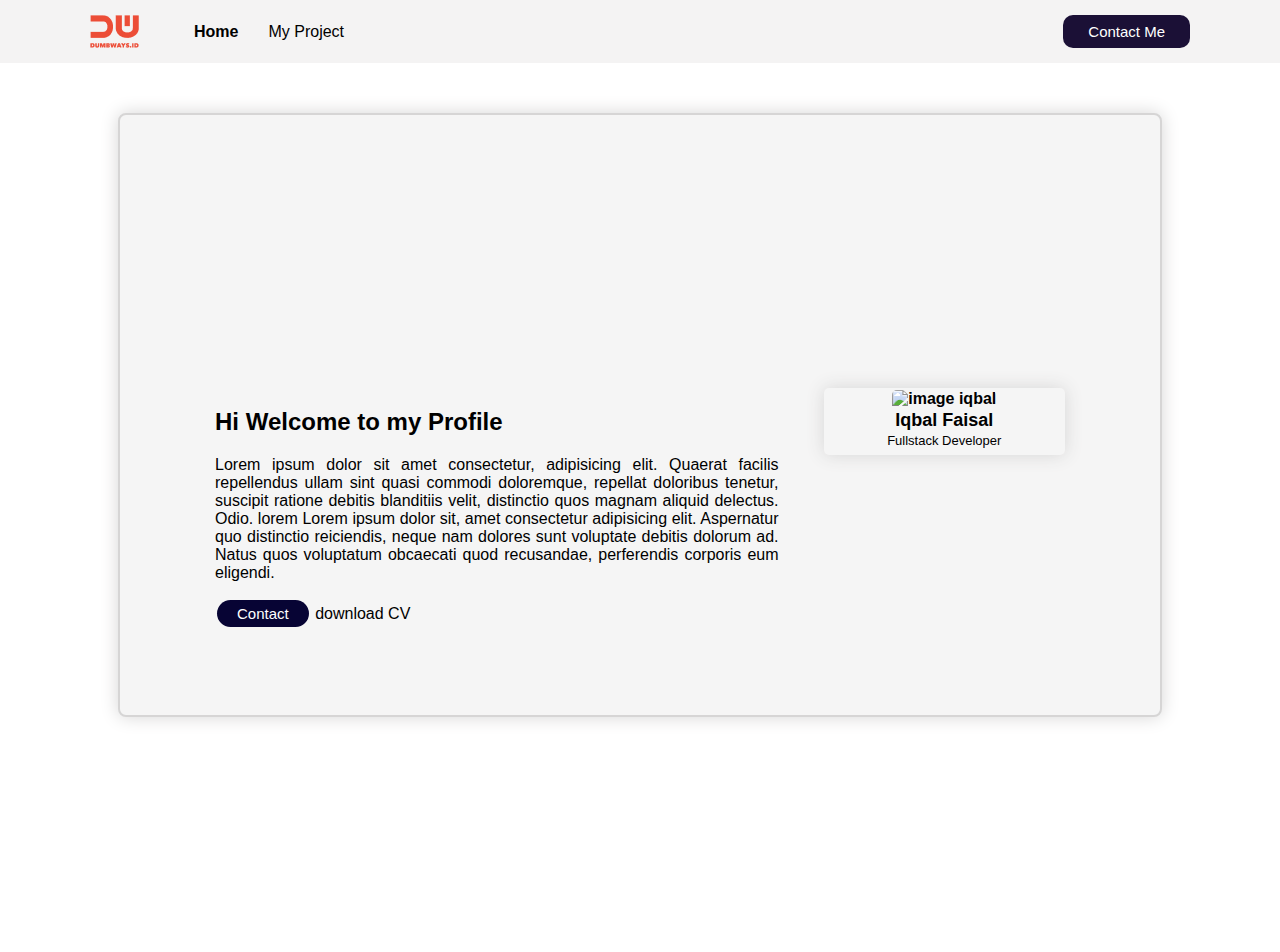
==== index.html @ 21bdce62 "day5" ====
<!DOCTYPE html>
<html lang="en">
<head>
    <title>Home Page</title>
    <link rel="icon" type="image/x-icon" href="https://www.filepicker.io/api/file/mWcP190oTCqiAo5VjrE8">
    <link rel="stylesheet" href="css/style.css">
    <link rel="stylesheet" href="https://cdnjs.cloudflare.com/ajax/libs/font-awesome/6.1.2/css/all.min.css" integrity="sha512-1sCRPdkRXhBV2PBLUdRb4tMg1w2YPf37qatUFeS7zlBy7jJI8Lf4VHwWfZZfpXtYSLy85pkm9GaYVYMfw5BC1A==" crossorigin="anonymous" referrerpolicy="no-referrer" />
</head>
<body>

    <nav>
    
        <div class="nav-left">
            <img src="assets/logo.png" alt="logo">
            <ul>
                <li>
                    <a href="index.html" style="font-weight: bolder";>Home</a>
                </li>
                <li>
                    <a href="myproject.html">My Project</a>
                </li>
            </ul>
        </div>
        
        <div class="nav-right">
            <a href="contact.html">Contact Me</a>
        </div>
    
    </nav>

    <div style="
            border: 2px solid rgb(214, 213, 213);
            background-color: whitesmoke;
            width: 1000px;
            height: 600px;
            margin: 50px auto;
            padding-top: none;
            padding-left: 20px;
            padding-right: 20px;
            border-radius: 8px;
            box-shadow: 0px 0px 18px rgb(214, 213, 213);">

    <div class="container">
        <section>

            <div class="section-left">
                <h2> Hi Welcome to my Profile</h2>
            <p style="color:black; 
            text-align: justify;">
                    
            Lorem ipsum dolor sit amet consectetur, adipisicing elit. Quaerat facilis repellendus ullam sint quasi commodi doloremque, repellat doloribus tenetur, suscipit ratione debitis blanditiis velit, distinctio quos magnam aliquid delectus. Odio. lorem
            Lorem ipsum dolor sit, amet consectetur adipisicing elit. Aspernatur quo distinctio reiciendis, neque nam dolores sunt voluptate debitis dolorum ad. Natus quos voluptatum obcaecati quod recusandae, perferendis corporis eum eligendi.
            </p>

            <div style="
            background-color: rgb(7, 4, 52); 
            padding: 5px 20px;
            text-align: center;
            text-decoration: none;
            display: inline-block;
            font-size: 15px;
            margin: 2px 2px;
            border-radius: 20px;">
            
            <a style="color: white; "contact.html> Contact</a>
        </div>
            <a style="color:black"> download CV</a>
            <a href="https://www.drive.google.com/"><i class="fa-solid fa-download"></i></a>
            <p style="color: black;
                padding: 3px;
                text-align: left;
                font-size: larger;">
            </p>

            <div style="
            font-size: 25px;
            text-align: left;
            padding: 3px;
            word-spacing: 15px;">
                <a href="https://www.linkedin.com/"><i class="fa-brands fa-linkedin"></i></a>
                <a href="https://www.instagram.com/"><i class="fa-brands fa-instagram"></i></a>
                <a href="https://www.facebook.com/"><i class="fa-brands fa-facebook"></i></a>
                <a href="https://www.twitter.com/"><i class="fa-brands fa-twitter"></i></a>
            </div>



            </div>

            <div class="section-right">
                <table style="
                width: 100%;
                align-items: center;
                box-shadow: 0px 0px 18px rgb(214, 213, 213);
                border-radius: 5px;
                padding: 0px;
                margin-left: auto;
                margin-right: auto;
                padding-bottom: 5px;
                "cellpadding="none">

                    <th><img src="assets/view.png" alt="image iqbal" width="100%" style="border-radius: 5px;
                    border-bottom-left-radius: 0px; border-bottom-right-radius: 0px; "cellpadding="none"/></th>
                <tr style="text-align: center;
                            font-size: large;
                            font-weight: bolder;">
                    <th>Iqbal Faisal</th>
                </tr>
                <tr style="text-align:center;
                        font-size: small;">
                    <td>Fullstack Developer</td>
                </tr>
        </table>
            </div>
        
        
        </section>
    </div>
        
    </div>

    
</body>
</html>
---- css/style.css ----
body {
    margin: 0;
    padding: 0;
    font-family: Arial, Helvetica, sans-serif;
    box-sizing: border-box;
}

nav {
    background-color: #f4f3f3;;
    display: flex;
    height: 7vh;
}

.nav-left {
    display: flex;
    padding-left: 90px;
    align-items: center;
    flex: 50%;  /* untuk mengatur lebar */
}

.nav-left li {
    display: inline;
}

.nav-left ul {
    display: flex;
    /* align-items: center; */
}

.nav-left ul li a {
    color: black;
    text-decoration: none;
    padding: 15px;
}

.nav-right {
    /* background-color: red; */
    display: flex;
    flex: 50%;
    align-items: center; /* untuk mengtaur posisi atas tengah bawah */
    justify-content: flex-end; /* untuk mengtaur posisi kiri tengah kanan */
    padding-right: 90px;
}

.nav-right a {
    background-color: rgb(27, 16, 54);
    color: white;
    padding: 8px 25px;
    text-decoration: none;
    border-radius: 10px;
    cursor: pointer;
    font-size: 15px;
}

.container {
    /* background-color: aqua; */
    height: 93vh;
    display: flex;
    justify-content: center; /* horizontal */ 
    align-items: center; /* vertical */
}

section {
    /* background-color: blueviolet; */
    display: flex;
    width: 85%;
}

.section-left {
    flex: 70%;
    padding-top: none;
}
.section-right {
    flex: 30%;
    padding-left: 45px;
}

.section-right p {
    color: grey;
}

.skill-container {
    display: flex;
    margin-top: 25px;
}

.skill-container img {
    width: 50px;
}

.social-media {
    font-size: 30px;
}

.social-media i {
    margin-right: 8px;
}
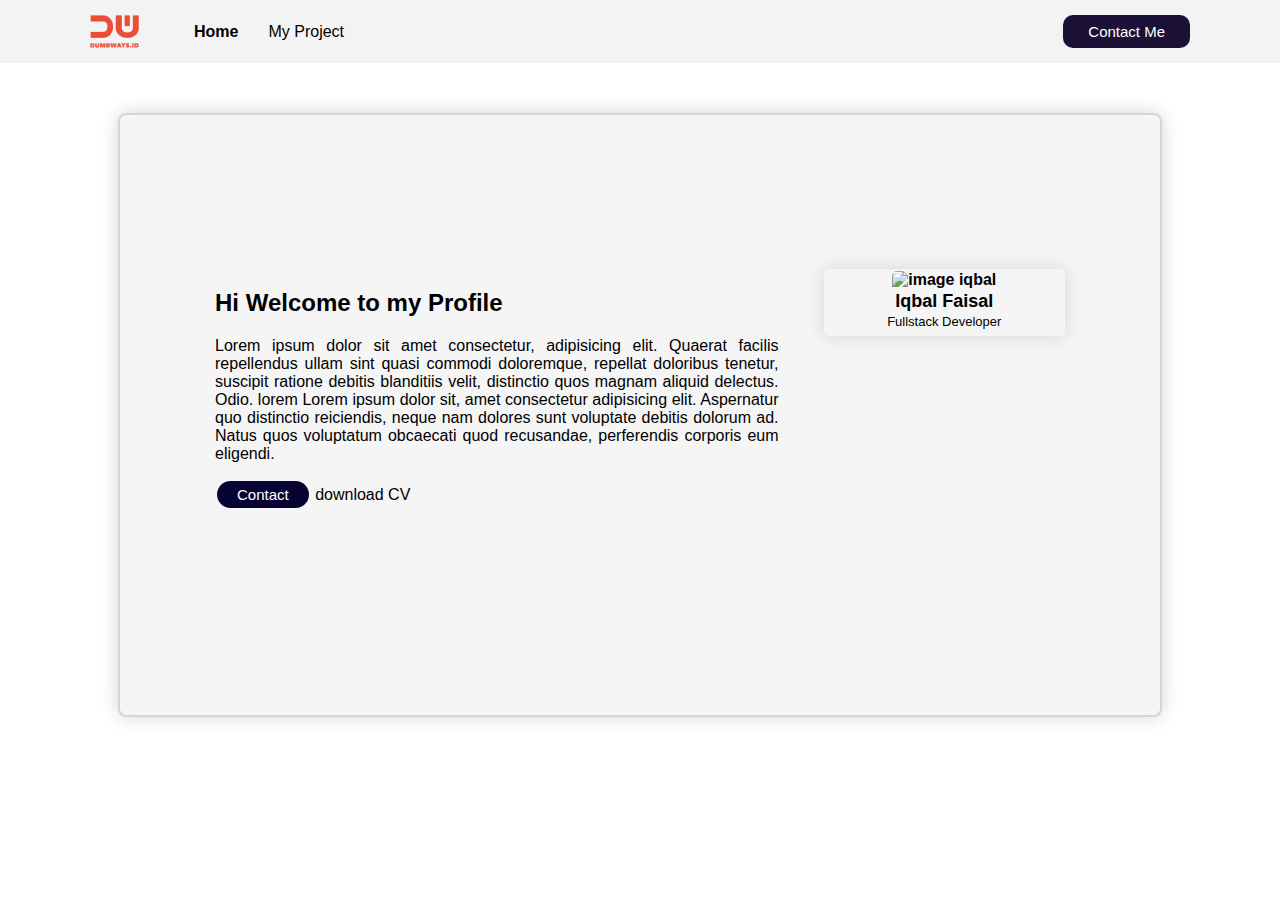
==== commit 890a4581: "day5" ====
--- a/index.html
+++ b/index.html
@@ -28,7 +28,7 @@
     
     </nav>
 
-    <div style="
+    <div class="container" style="
             border: 2px solid rgb(214, 213, 213);
             background-color: whitesmoke;
             width: 1000px;
@@ -40,7 +40,6 @@
             border-radius: 8px;
             box-shadow: 0px 0px 18px rgb(214, 213, 213);">
 
-    <div class="container">
         <section>
 
             <div class="section-left">
@@ -117,7 +116,6 @@
         </section>
     </div>
         
-    </div>
 
     
 </body>
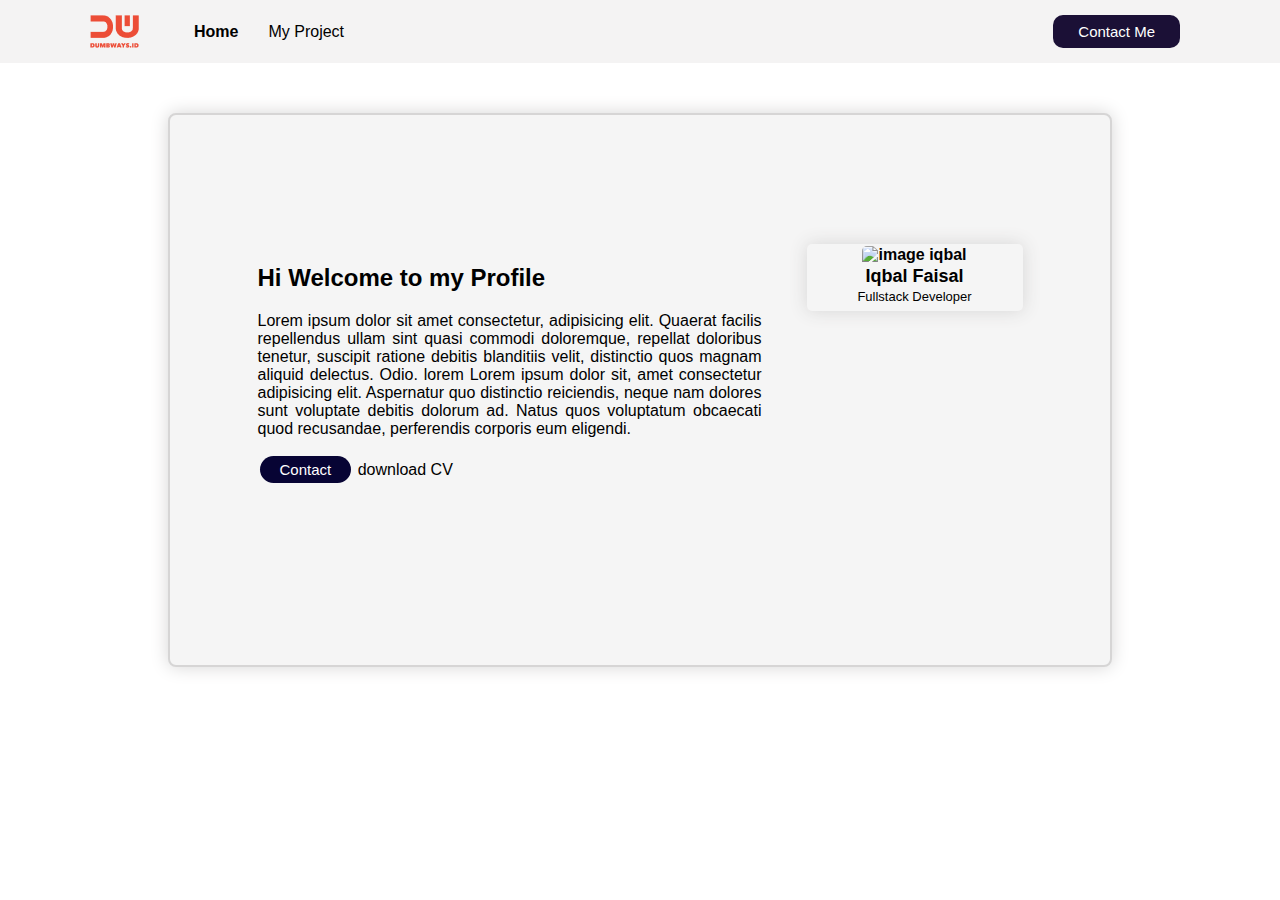
==== commit 7f3057fa: "day5" ====
--- a/index.html
+++ b/index.html
@@ -7,9 +7,7 @@
     <link rel="stylesheet" href="https://cdnjs.cloudflare.com/ajax/libs/font-awesome/6.1.2/css/all.min.css" integrity="sha512-1sCRPdkRXhBV2PBLUdRb4tMg1w2YPf37qatUFeS7zlBy7jJI8Lf4VHwWfZZfpXtYSLy85pkm9GaYVYMfw5BC1A==" crossorigin="anonymous" referrerpolicy="no-referrer" />
 </head>
 <body>
-
     <nav>
-    
         <div class="nav-left">
             <img src="assets/logo.png" alt="logo">
             <ul>
@@ -31,8 +29,8 @@
     <div class="container" style="
             border: 2px solid rgb(214, 213, 213);
             background-color: whitesmoke;
-            width: 1000px;
-            height: 600px;
+            width: 900px;
+            height: 550px;
             margin: 50px auto;
             padding-top: none;
             padding-left: 20px;
--- a/css/style.css
+++ b/css/style.css
@@ -39,7 +39,7 @@
     flex: 50%;
     align-items: center; /* untuk mengtaur posisi atas tengah bawah */
     justify-content: flex-end; /* untuk mengtaur posisi kiri tengah kanan */
-    padding-right: 90px;
+    padding-right: 100px;
 }
 
 .nav-right a {
@@ -79,19 +79,3 @@
     color: grey;
 }
 
-.skill-container {
-    display: flex;
-    margin-top: 25px;
-}
-
-.skill-container img {
-    width: 50px;
-}
-
-.social-media {
-    font-size: 30px;
-}
-
-.social-media i {
-    margin-right: 8px;
-}
